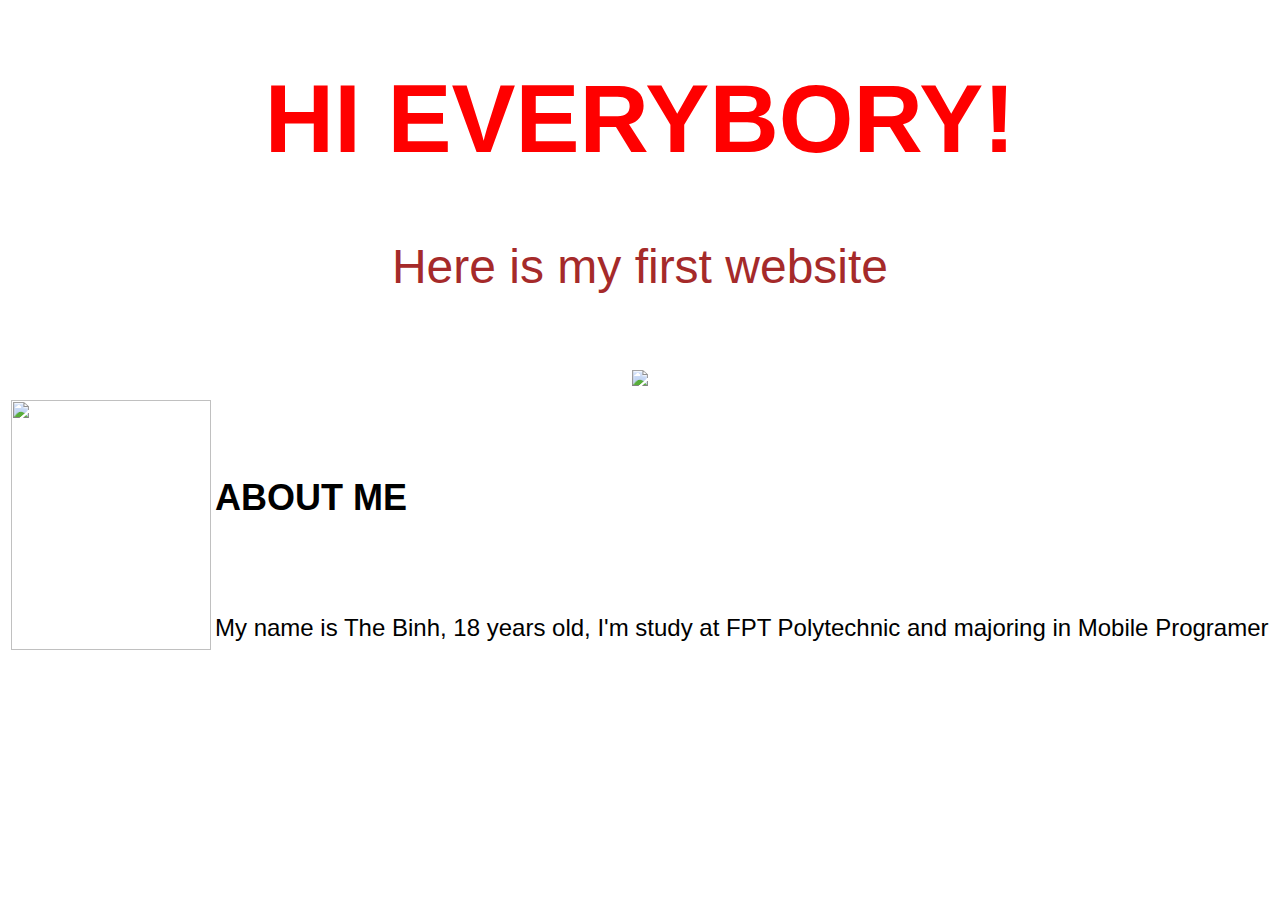
==== index.html @ 8c7f9ac4 "Update index.html" ====
<!DOCTYPE html>
<html>

<head>
    <title>MY FIRST WEBSITE</title>
    <link type="text/css" rel="stylesheet" href="./style.css">
    <meta charset="UTF-8">
</head>

<body>
    <div class="d1">
        <h1>HI EVERYBORY!</h1>
        <p>Here is my first website</p>
        <img src="./hexagon.png" id="hexagon" />
    </div>

    <div class="aboutme">
        <table>
            <tr>
                <td rowspan="2"><img src="./PS07544.jpg" id="hinhanh" /></td>
                <td>
                    <h2>ABOUT ME</h2>
                </td>
            </tr>
            <tr>
                <td>My name is The Binh, 18 years old, I'm study at FPT Polytechnic and majoring in Mobile Programer</td>
            </tr>
        </table>
    </div>
</body>

</html>
---- style.css ----
.d1 {
    font-family: Arial, Helvetica, sans-serif;
    font-size: 48px;
    text-align: center;
    color: brown;
}

.d1 h1 {
    color: red;
}

.d1 h1:hover {
    color: coral;
}

.aboutme {
    color: black;
    font-family: 'Segoe UI', Tahoma, Geneva, Verdana, sans-serif;
    font-size: 24px;
}

#hinhanh {
    width: 200px;
    height: 250px;
}

table {
    display: table;
    border-collapse: separate;
    border-spacing: 2px;
    border-color: gray;
}

#hexagon {
    animation: baynhay 2s infinite;
}

@keyframes baynhay {
    0% {
        transform: translateY(10px);
    }
    50% {
        transform: translateY(40px);
    }
    100% {
        transform: translateY(10px);
    }
}
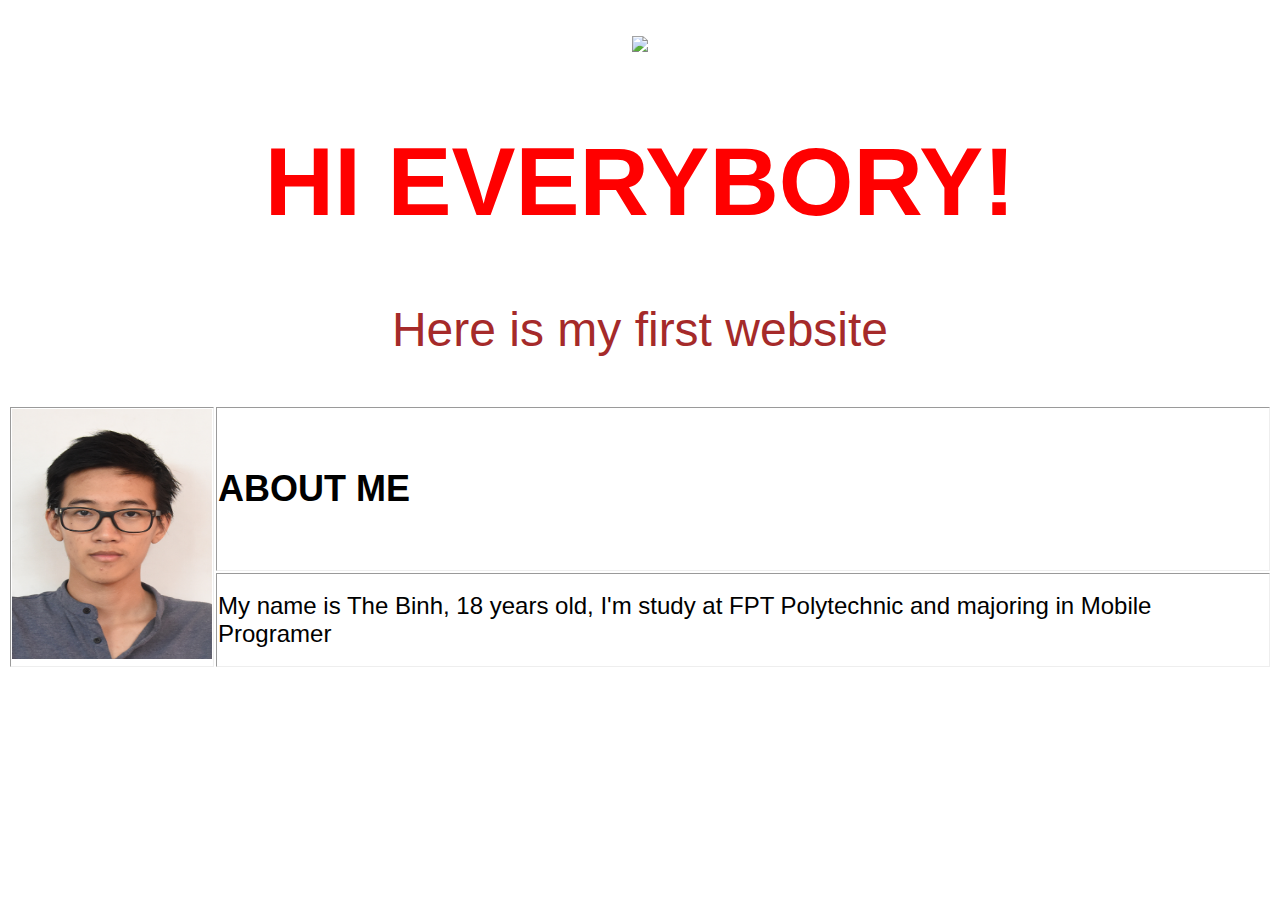
==== commit 86fd5d9e: "Update index.html" ====
--- a/index.html
+++ b/index.html
@@ -1,26 +1,26 @@
 <!DOCTYPE html>
-<html>
+<html lang="en">
 
 <head>
     <title>MY FIRST WEBSITE</title>
     <link type="text/css" rel="stylesheet" href="./style.css">
     <meta charset="UTF-8">
+    <link href="https://fonts.googleapis.com/css?family=Joti+One" rel="stylesheet">
 </head>
 
 <body>
     <div class="d1">
+        <img src="./fpt.png" id="hinhanh1" />
         <h1>HI EVERYBORY!</h1>
         <p>Here is my first website</p>
-        <img src="./hexagon.png" id="hexagon" />
     </div>
 
     <div class="aboutme">
-        <table>
-            <tr>
-                <td rowspan="2"><img src="./PS07544.jpg" id="hinhanh" /></td>
-                <td>
-                    <h2>ABOUT ME</h2>
-                </td>
+        <table border="2px" <tr>
+            <td rowspan="2"><img src="./PS07544.jpg" id="hinhanh" /></td>
+            <td>
+                <h2>ABOUT ME</h2>
+            </td>
             </tr>
             <tr>
                 <td>My name is The Binh, 18 years old, I'm study at FPT Polytechnic and majoring in Mobile Programer</td>
--- a/style.css
+++ b/style.css
@@ -11,6 +11,7 @@
 
 .d1 h1:hover {
     color: coral;
+    background: crimson;
 }
 
 .aboutme {
@@ -25,10 +26,7 @@
 }
 
 table {
-    display: table;
-    border-collapse: separate;
-    border-spacing: 2px;
-    border-color: gray;
+    border: 2px;
 }
 
 #hexagon {
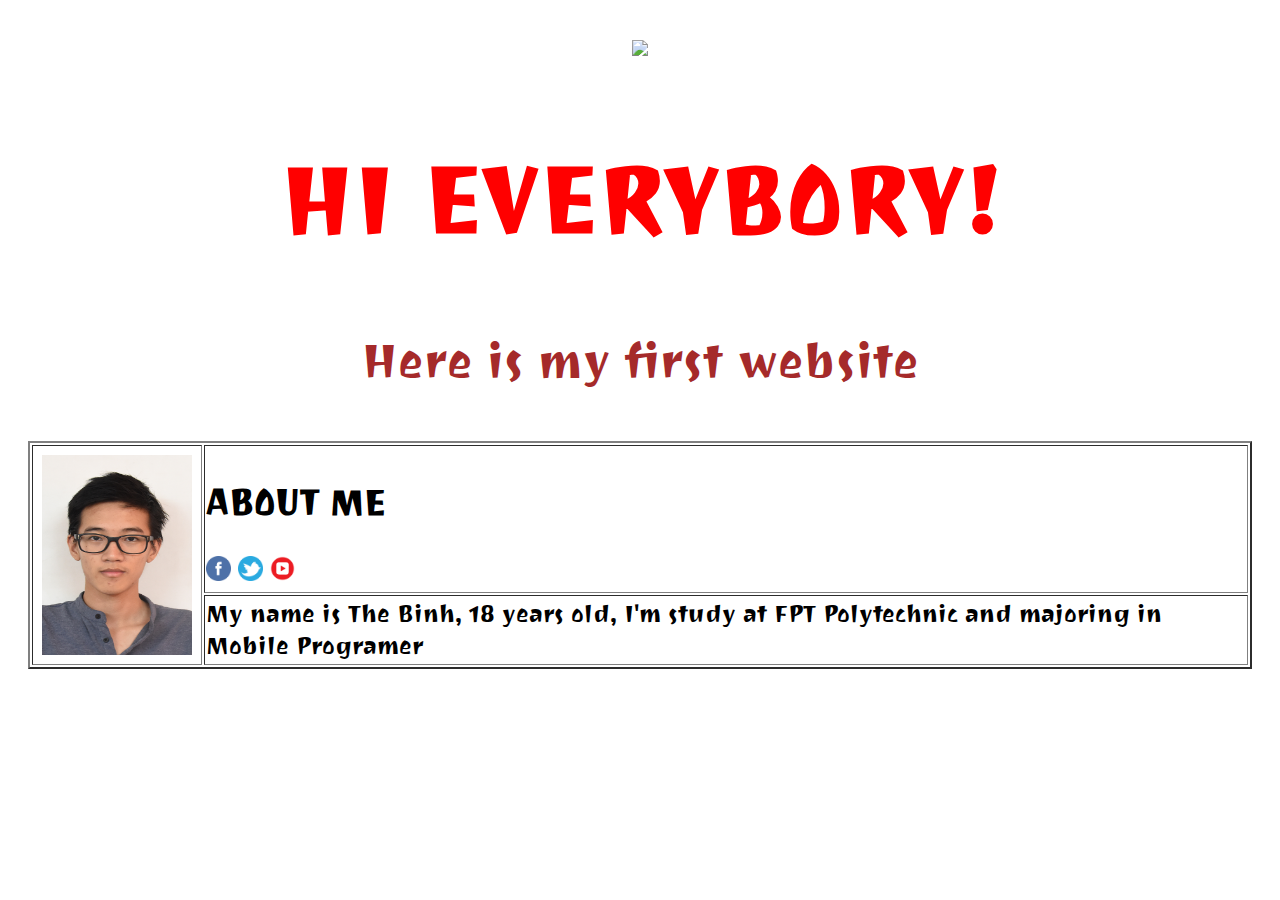
==== commit 904e955e: "Add files via upload" ====
--- a/index.html
+++ b/index.html
@@ -16,11 +16,15 @@
     </div>
 
     <div class="aboutme">
-        <table border="2px" <tr>
-            <td rowspan="2"><img src="./PS07544.jpg" id="hinhanh" /></td>
-            <td>
-                <h2>ABOUT ME</h2>
-            </td>
+        <table border="2px">
+            <tr>
+                <td rowspan="2"><img src="./PS07544.jpg" id="hinhanh" /></td>
+                <td>
+                    <h2>ABOUT ME</h2>
+                    <a href="https://www.facebook.com/blyo.luongthe" /><img src="./fb-icon.png" id="icon" /></a>
+                    <a href="" /><img src="./twitter-icon.png" id="icon" /></a>
+                    <a href="" /><img src="./youtube-icon.png" id="icon" /></a>
+                </td>
             </tr>
             <tr>
                 <td>My name is The Binh, 18 years old, I'm study at FPT Polytechnic and majoring in Mobile Programer</td>
@@ -29,4 +33,4 @@
     </div>
 </body>
 
-</html>
+</html>--- a/style.css
+++ b/style.css
@@ -1,5 +1,8 @@
+body {
+    font-family: 'Joti One', cursive;
+}
+
 .d1 {
-    font-family: Arial, Helvetica, sans-serif;
     font-size: 48px;
     text-align: center;
     color: brown;
@@ -10,37 +13,35 @@
 }
 
 .d1 h1:hover {
+    border: 2px;
+    background: crimson;
     color: coral;
-    background: crimson;
 }
 
 .aboutme {
     color: black;
-    font-family: 'Segoe UI', Tahoma, Geneva, Verdana, sans-serif;
     font-size: 24px;
+    margin: 20px;
 }
 
 #hinhanh {
-    width: 200px;
-    height: 250px;
+    width: 150px;
+    height: 200px;
+    margin-top: 8px;
+    margin-left: 8px;
+    margin-right: 8px;
+}
+
+#hinhanh1 {
+    position: relative;
+}
+
+#icon {
+    width: 25px;
+    height: 25px;
 }
 
 table {
-    border: 2px;
-}
-
-#hexagon {
-    animation: baynhay 2s infinite;
-}
-
-@keyframes baynhay {
-    0% {
-        transform: translateY(10px);
-    }
-    50% {
-        transform: translateY(40px);
-    }
-    100% {
-        transform: translateY(10px);
-    }
-}
+    width: 100%;
+    height: 45%;
+}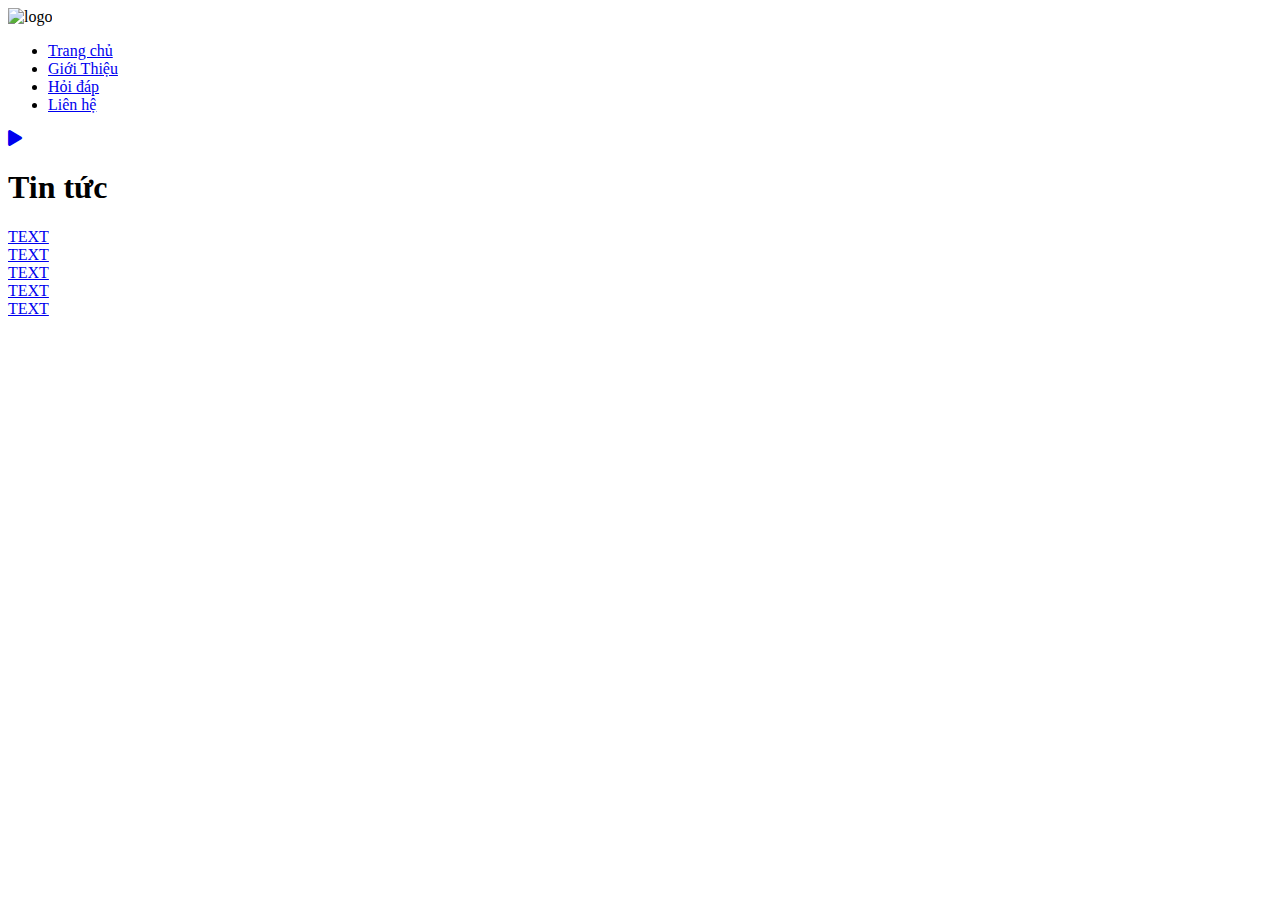
==== commit e48355cd: "Add files via upload" ====
--- a/index.html
+++ b/index.html
@@ -2,35 +2,59 @@
 <html lang="en">
 
 <head>
-    <title>MY FIRST WEBSITE</title>
-    <link type="text/css" rel="stylesheet" href="./style.css">
     <meta charset="UTF-8">
-    <link href="https://fonts.googleapis.com/css?family=Joti+One" rel="stylesheet">
+    <meta name="viewport" content="width=device-width, initial-scale=1.0">
+    <meta http-equiv="X-UA-Compatible" content="ie=edge">
+    <link href="./css/style.css" rel="stylesheet" type="text/css">
+    <link href="https://fonts.googleapis.com/css?family=Roboto&amp;subset=vietnamese" rel="stylesheet">
+    <link href="https://use.fontawesome.com/releases/v5.0.4/css/all.css" rel="stylesheet">
+    <title>FIRST TEST</title>
 </head>
 
 <body>
-    <div class="d1">
-        <img src="./fpt.png" id="hinhanh1" />
-        <h1>HI EVERYBORY!</h1>
-        <p>Here is my first website</p>
-    </div>
+    <header>
+        <nav>
+            <div>
+                <img src="./img/logo-1.png" alt="logo" id="logo" />
+            </div>
+            <div>
+                <ul>
+                    <li class="nav-li"><a href="#">Trang chủ</a></li>
+                    <li class="nav-li"><a href="#gioithieu">Giới Thiệu</a></li>
+                    <li class="nav-li"><a href="#">Hỏi đáp</a></li>
+                    <li class="nav-li"><a href="#">Liên hệ</a></li>
+                </ul>
+            </div>
+        </nav>
+    </header>
+    <main>
+        <div class="banner">
+            <a href="https://www.youtube.com/watch?v=_8IJ9bvnitY" target="_blank">
+                <div class="banner-ytb"><i class="fa fa-play" aria-hidden="true"></i></div>
+            </a>
+        </div>
+        <div class="contact-left" id="gioithieu">
+            <h1 class="contact-title">Tin tức</h1>
+        </div>
+        <div class="contact-right">
+            <a href="#">
+                <div class="main-li">TEXT</div>
+            </a>
+            <a href="#">
+                <div class="main-li">TEXT</div>
+            </a>
+            <a href="#">
+                <div class="main-li">TEXT</div>
+            </a>
+            <a href="#">
+                <div class="main-li">TEXT</div>
+            </a>
+            <a href="#">
+                <div class="main-li">TEXT</div>
+            </a>
 
-    <div class="aboutme">
-        <table border="2px">
-            <tr>
-                <td rowspan="2"><img src="./PS07544.jpg" id="hinhanh" /></td>
-                <td>
-                    <h2>ABOUT ME</h2>
-                    <a href="https://www.facebook.com/blyo.luongthe" /><img src="./fb-icon.png" id="icon" /></a>
-                    <a href="" /><img src="./twitter-icon.png" id="icon" /></a>
-                    <a href="" /><img src="./youtube-icon.png" id="icon" /></a>
-                </td>
-            </tr>
-            <tr>
-                <td>My name is The Binh, 18 years old, I'm study at FPT Polytechnic and majoring in Mobile Programer</td>
-            </tr>
-        </table>
-    </div>
+        </div>
+    </main>
 </body>
 
 </html>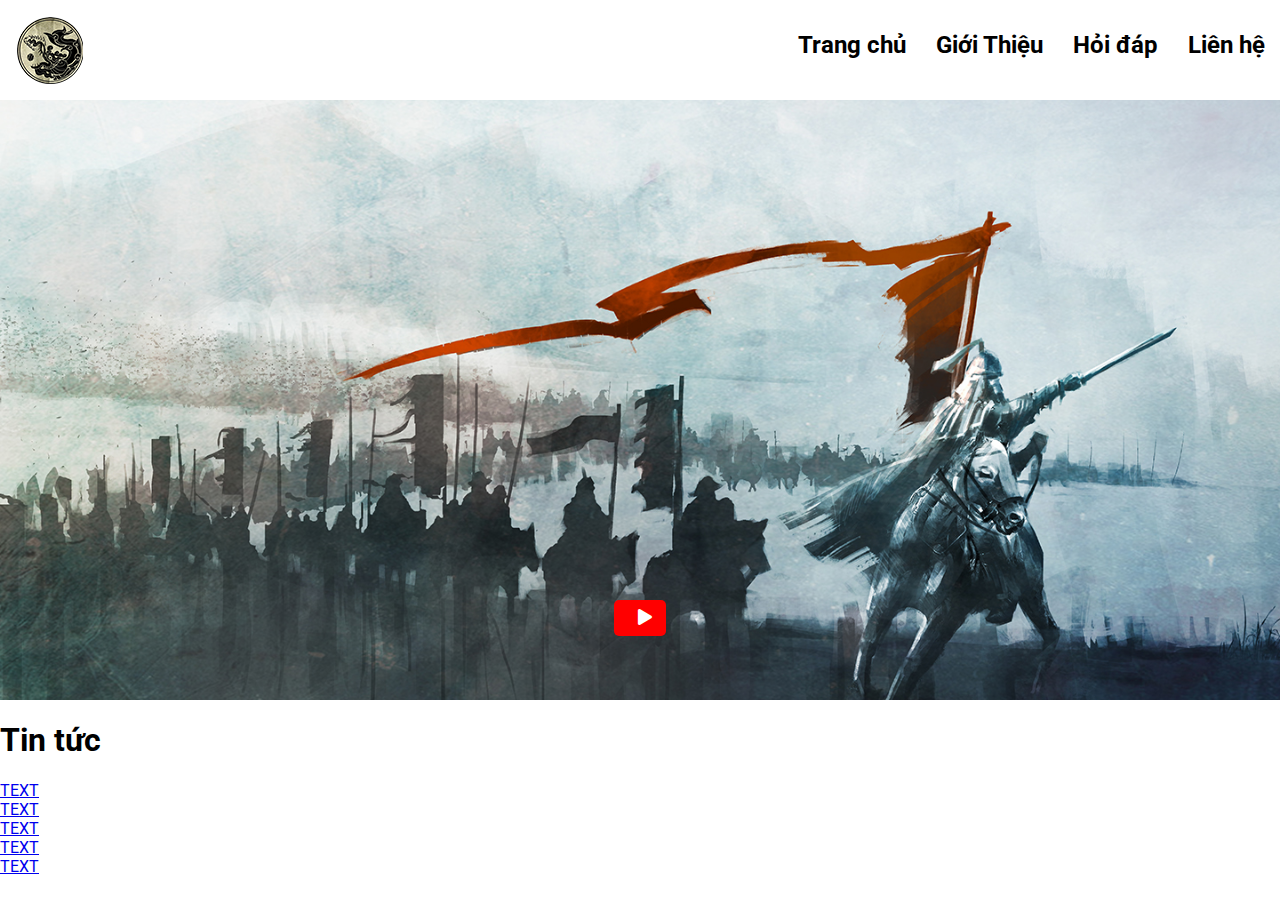
==== commit e86de395: "Update index.html" ====
--- a/index.html
+++ b/index.html
@@ -33,6 +33,7 @@
                 <div class="banner-ytb"><i class="fa fa-play" aria-hidden="true"></i></div>
             </a>
         </div>
+        <div class="post">
         <div class="contact-left" id="gioithieu">
             <h1 class="contact-title">Tin tức</h1>
         </div>
@@ -54,7 +55,8 @@
             </a>
 
         </div>
+        </div>
     </main>
 </body>
 
-</html>+</html>
--- a/css/style.css
+++ b/css/style.css
@@ -0,0 +1,134 @@
+body {
+    font-family: 'Roboto', sans-serif;
+    padding: 0;
+    margin: 0;
+}
+
+header {
+    display: block;
+    width: 100%;
+    position: fixed;
+    z-index: 2;
+    background-color: white;
+}
+
+header nav {
+    display: block;
+    width: 1280px;
+    margin-left: auto;
+    margin-right: auto;
+    height: 100px;
+}
+
+header nav div #logo {
+    display: block;
+    float: left;
+    position: relative;
+    padding: 15px;
+}
+
+header nav div ul {
+    display: block;
+
+    float: right;
+    position: relative;
+    height: 100%;
+}
+
+header nav div ul .nav-li {
+    display: inline;
+    float: left;
+    position: relative;
+    padding: 15px;
+}
+
+header nav div ul .nav-li a {
+    display: block;
+    text-decoration: none;
+    color: black;
+    font-weight: bold;
+    font-size: 24px;
+}
+
+header nav div ul .nav-li a:hover {
+    color: rgba(189, 111, 23, 0.178);
+}
+
+main {
+    display: block;
+    padding-top: 100px;
+}
+
+main .banner {
+    display: block;
+    position: relative;
+    background-image: url("../img/banner.jpg");
+    max-width: 100%;
+    height: 600px;
+    background-position: center center;
+    background-repeat: no-repeat;
+    background-size: cover;
+}
+
+main .banner a .banner-ytb {
+    display: block;
+    position: absolute;
+    top: 500px;
+    left: 48%;
+    height: 6%;
+    width: 4%;
+    background-color: red;
+    border-radius: 5px;
+}
+
+.fa {
+    padding: 9px 24px;
+    color: white;
+}
+
+main .banner a .banner-ytb:hover {
+    background-color: white;
+}
+
+.fa:hover {
+    color: red;
+}
+
+main .post {
+    width: 1280px;
+    margin-left: auto;
+    margin-right: auto;
+
+main .contact-left {
+    display: block;
+    float: left;
+    width: 75%;
+    height: 200px;
+}
+
+main .contact-left .contact-title {
+    padding: 20px;
+    font-size: 36px;
+}
+
+main .contact-right {
+    display: block;
+    float: left;
+    width: 25%;
+    height: 200px;
+}
+
+main .contact-right a {
+    text-decoration: none;
+    color: black;
+}
+
+main .contact-right a .main-li {
+    display: block;
+    padding: 10px;
+    height: 10%;
+}
+
+main .contact-right a .main-li:hover {
+    background-color: rgba(189, 111, 23, 0.178);
+}
